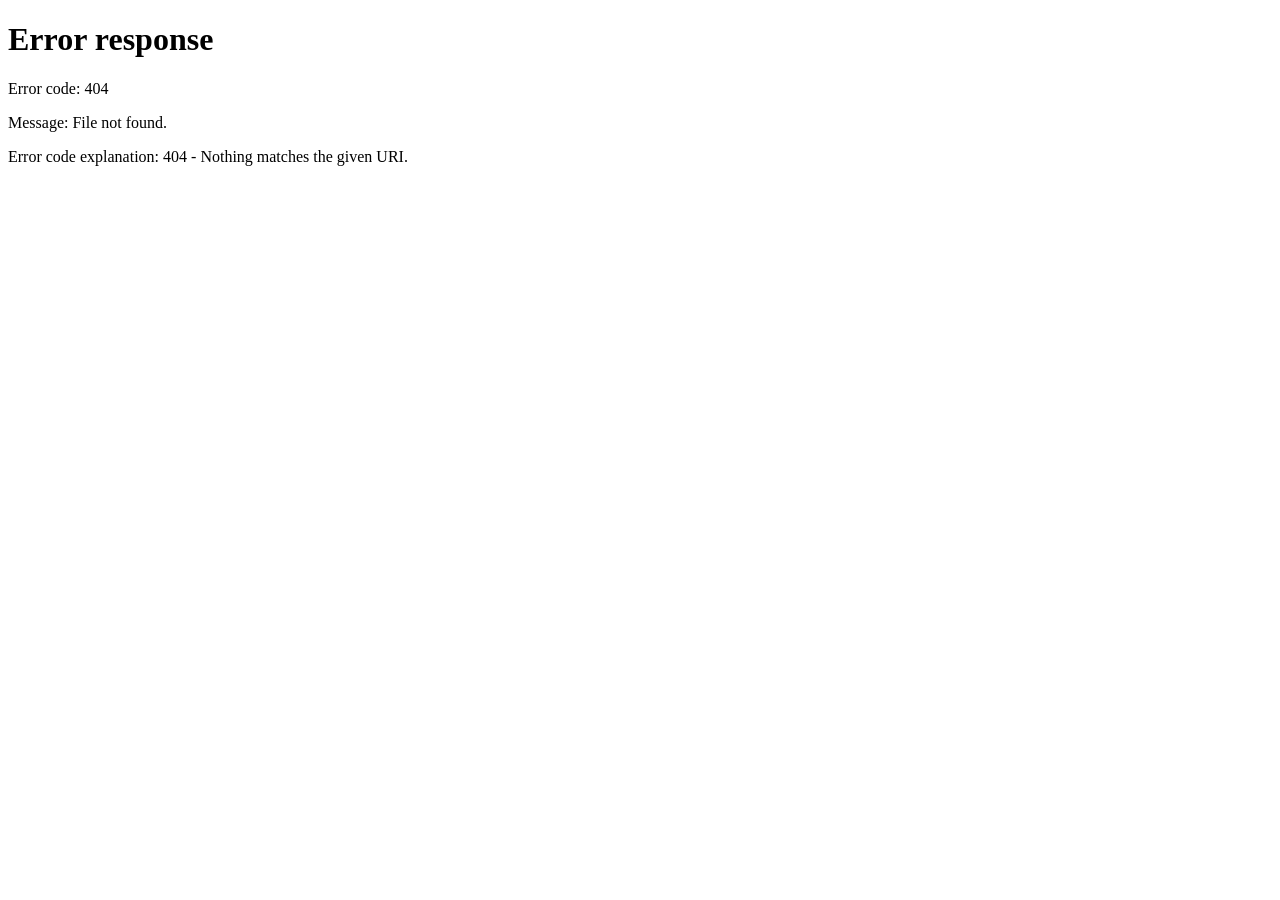
==== about-hugo/index.html @ c70f60ad "deploy: 3f54d69a5a91ed76e8095b73e3782d0a713d01c9" ====
<!doctype html><html lang=en><head><title>pierre-manchon.github.io/about/</title><link rel=canonical href=pierre-manchon.github.io/about/><meta name=robots content="noindex"><meta charset=utf-8><meta http-equiv=refresh content="0; url=pierre-manchon.github.io/about/"></head></html>
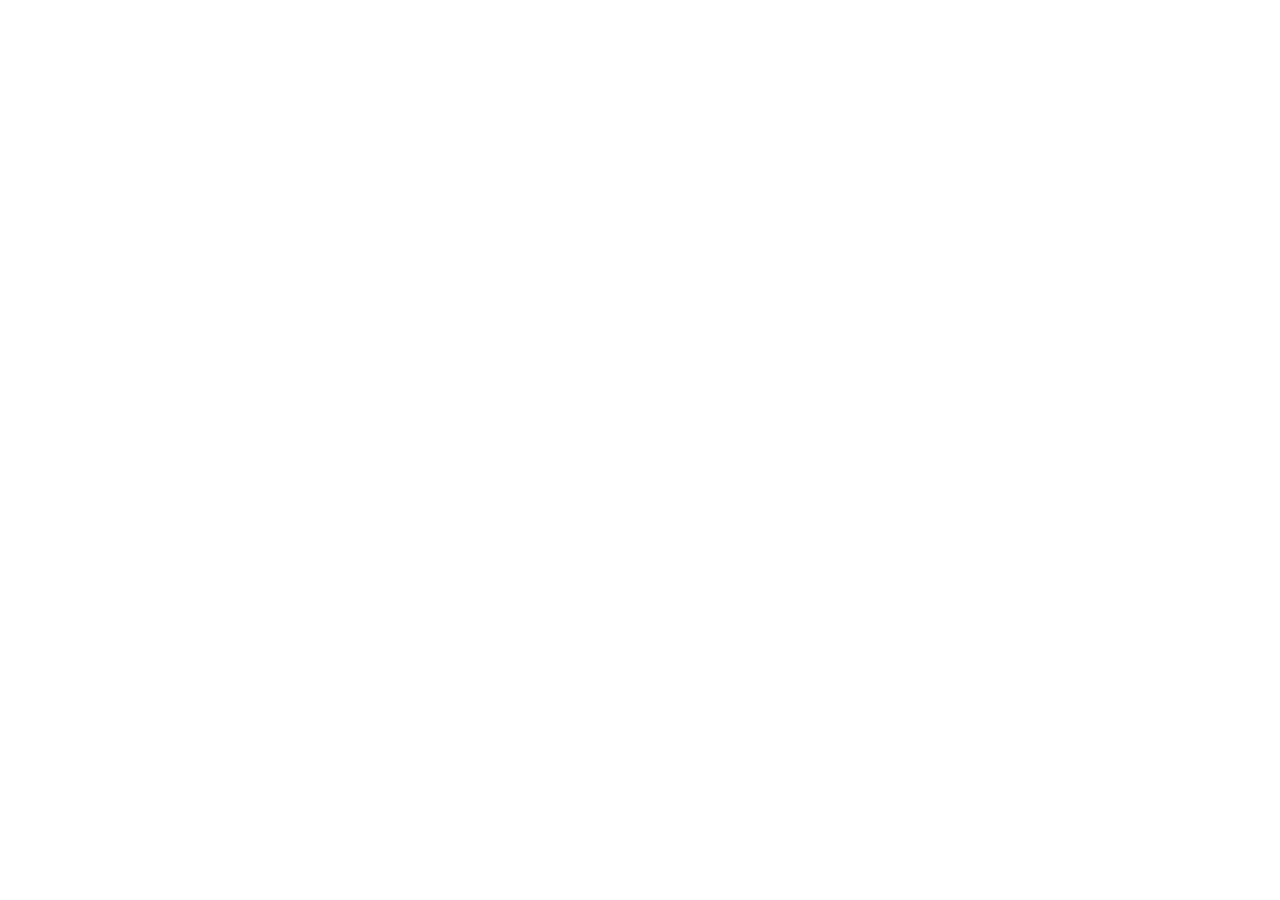
==== commit 92d2ff54: "deploy: fd05eec320ba04ede93a8ae8a2c9ae2fd4cea6ce" ====
--- a/about-hugo/index.html
+++ b/about-hugo/index.html
@@ -1 +1 @@
-<!doctype html><html lang=en><head><title>pierre-manchon.github.io/about/</title><link rel=canonical href=pierre-manchon.github.io/about/><meta name=robots content="noindex"><meta charset=utf-8><meta http-equiv=refresh content="0; url=pierre-manchon.github.io/about/"></head></html>+<!doctype html><html lang=en><head><title>https://risotto.joeroe.io/about/</title><link rel=canonical href=https://risotto.joeroe.io/about/><meta name=robots content="noindex"><meta charset=utf-8><meta http-equiv=refresh content="0; url=https://risotto.joeroe.io/about/"></head></html>
